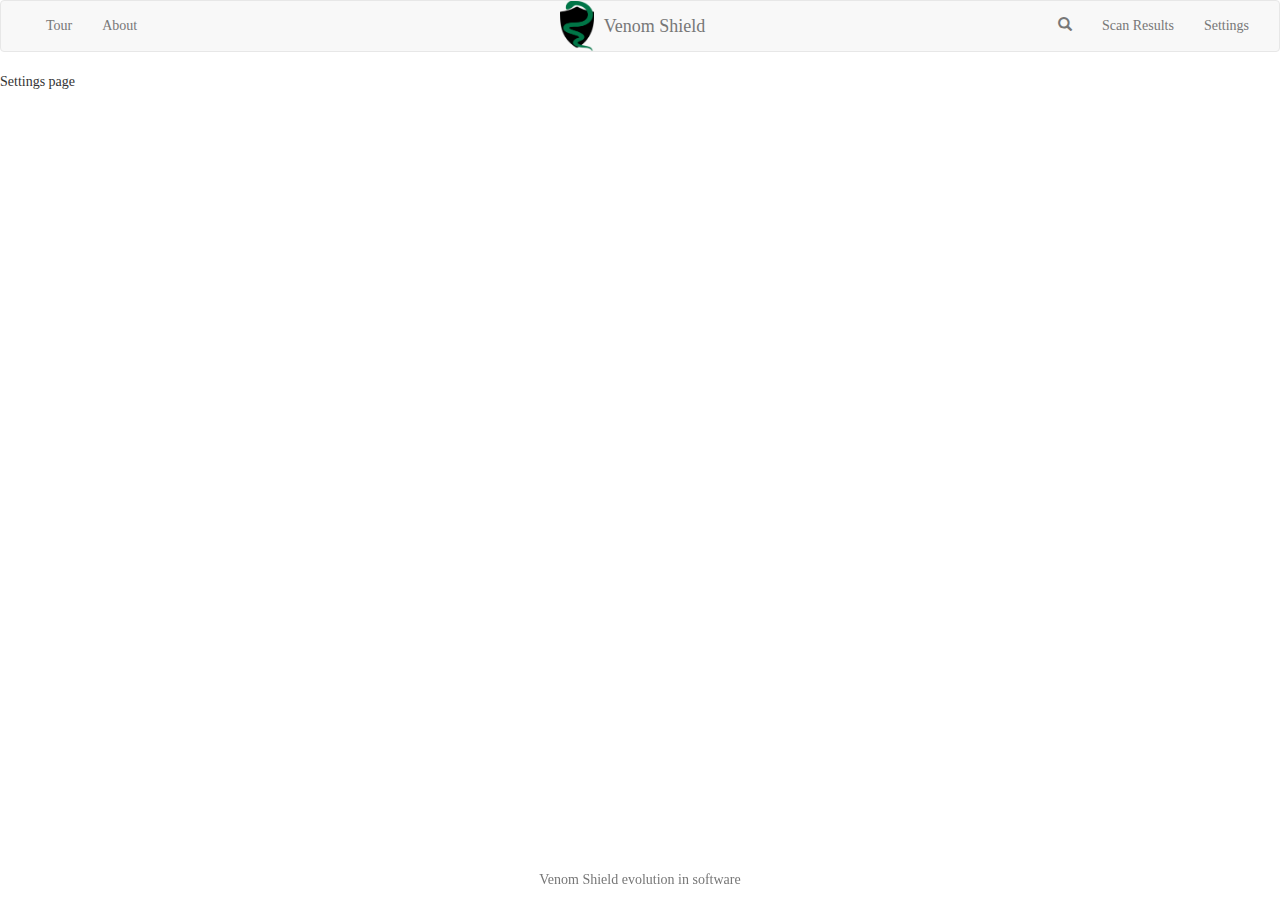
==== templates/about.html @ e1eb4aa6 "added 4 example pages for website" ====
<!DOCTYPE html>
<html lang="en">
<head>
    <meta charset="UTF-8">
    <meta name="viewport" content="width=device-width, initial-scale=1.0">
    <meta http-equiv="X-UA-Compatible" content="ie=edge">
    
    <link rel="stylesheet" href="https://maxcdn.bootstrapcdn.com/bootstrap/3.3.6/css/bootstrap.min.css" type="text/css">
    <link rel="stylesheet" href="../css/style.css" type="text/css" />

    <script type="text/javascript" src="https://code.jquery.com/jquery-2.1.3.min.js" integrity="sha256-ivk71nXhz9nsyFDoYoGf2sbjrR9ddh+XDkCcfZxjvcM=" crossorigin="anonymous"></script>    
    <script type="text/javascript" src="https://maxcdn.bootstrapcdn.com/bootstrap/3.3.6/js/bootstrap.min.js"></script>

    <title>Venom Shield</title>
    <link rel="icon" href="../images/VenomShield.png">

</head>
<!--Navigation-->
  <nav class="navbar navbar-default">
    <div class="container-fluid">
      <div class="navbar-header">
        <button type="button" class="navbar-toggle collapsed" data-toggle="collapse" data-target="#navbar9">
          <span class="sr-only">Toggle navigation</span>
          <span class="icon-bar"></span>
          <span class="icon-bar"></span>
          <span class="icon-bar"></span>
        </button>
      </div>
      
      <div class="brand-centered">
      <a class="navbar-brand" href="../templates/index.html"><img style="margin-right: 10px; padding: 0;" src="../images/VenomShield.png" alt="Dispute Bills">Venom Shield
      </a>
      </div>
      

      <div id="navbar9" class="navbar-collapse collapse">
        <ul class="nav navbar-nav navbar-left">
          <li><a href="#">Tour</a></li>
          <li><a href="../templates/about.html">About</a></li>
        </ul>
        <ul class="nav navbar-nav navbar-right">
          <li><a href="#"><span class="glyphicon glyphicon-search hidden-xs"></span></a></li>
          <li><a href="../templates/scanResults.html">Scan Results</a></li>
          <li><a href="../templates/settings.html">Settings</a></li>
        </ul>
      </div>
    </div>
  </nav>
<!--/navigation-->

<body>
  
    <p>Settings page</p>
  
</body>

<footer class="footer">
  <div class="container">
    <p class="text-muted"> Venom Shield evolution in software</p>
  </div>
</footer>
    
</html>
---- css/style.css ----
.navbar-brand {
  padding: 0px;
}
.navbar-brand>img {
  height: 100%;
  padding: 15px;
  width: auto;
}

.brand-centered {
  display: flex;
  justify-content: center;
  position: absolute;
  width: 100%;
  left: 0;
  top: 0;
}
.brand-centered .navbar-brand {
  display: flex;
  align-items: center;
}
.navbar-toggle {
    z-index: 1;
}

/* CSS Transform Align Navbar Brand Text ... This could also be achieved with table / table-cells */
.navbar-alignit .navbar-header {
	  -webkit-transform-style: preserve-3d;
  -moz-transform-style: preserve-3d;
  transform-style: preserve-3d;
  height: 50px;
}
.navbar-alignit .navbar-brand {
	top: 50%;
	display: block;
	position: relative;
	height: auto;
	transform: translate(0,-50%);
	margin-right: 15px;
  margin-left: 15px;
}





.navbar-nav>li>.dropdown-menu {
	z-index: 9999;
}

body {
  font-family: "Lato";
}


.footer {
   position: fixed;
   left: 0;
   bottom: 0;
   width: 100%;
   color: white;
   text-align: center;
}
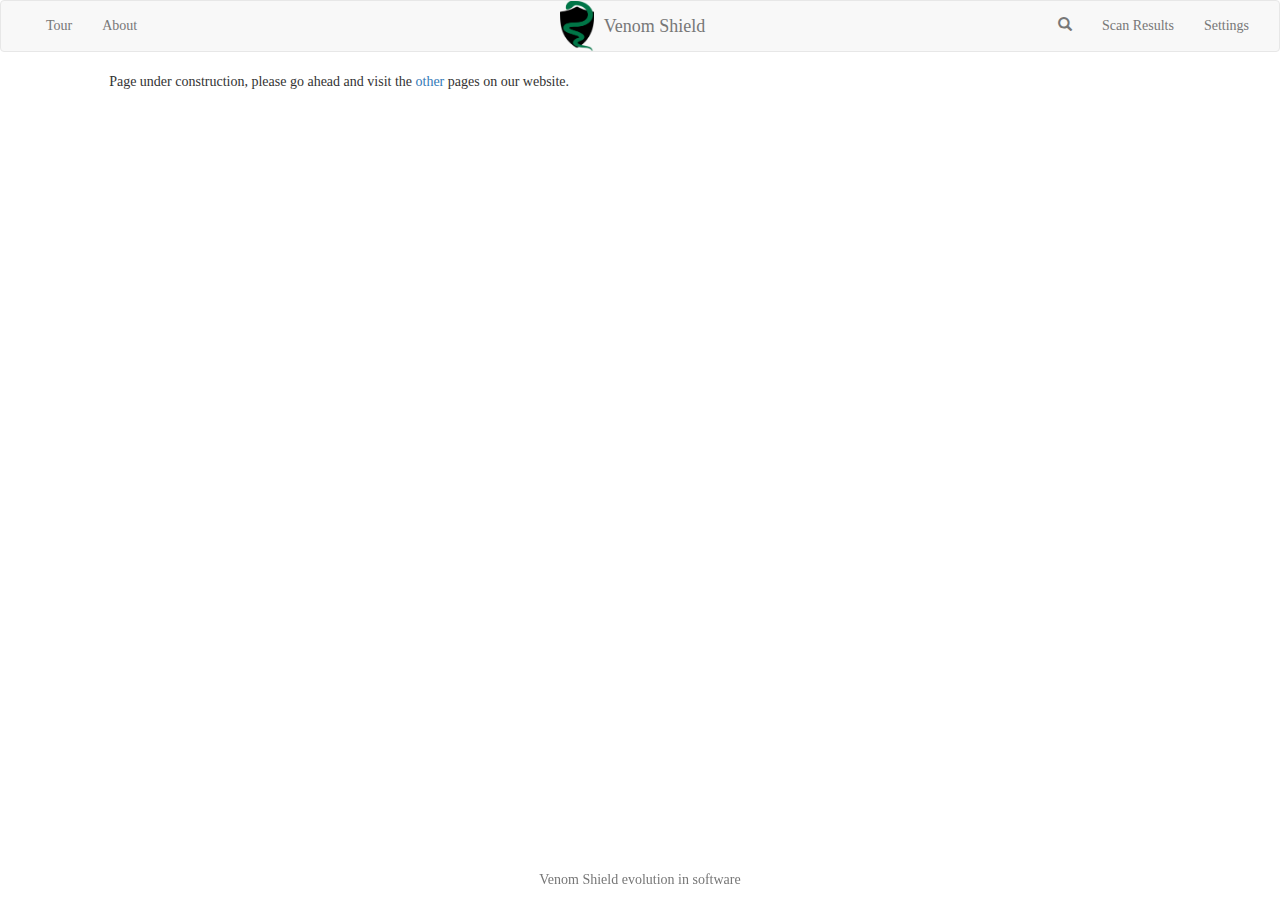
==== commit 6b4a19c7: "added the two buttons on home page, and alligned them accordingly" ====
--- a/templates/about.html
+++ b/templates/about.html
@@ -49,8 +49,12 @@
 <!--/navigation-->
 
 <body>
-  
-    <p>Settings page</p>
+  <div class="row">
+    <div class="col-md-1"></div>
+    <div class="col-md-11">
+      <p>Page under construction, please go ahead and visit the <a href="../templates/index.html">other</a> pages on our website.</p>
+    </div>
+  </div>
   
 </body>
 
--- a/css/style.css
+++ b/css/style.css
@@ -52,6 +52,23 @@
   font-family: "Lato";
 }
 
+.btn{
+  height: 200px;
+  width: 200px;
+  border-radius: 50%;
+  margin: 25px;
+  font-size: 25px;
+  background-color: none;
+}
+
+.btn-succes{
+  border-color: #408516;
+}
+
+.btn-warning{
+  border-color: #f99f1C;
+  margin-bottom: 35px;
+}
 
 .footer {
    position: fixed;
@@ -60,4 +77,7 @@
    width: 100%;
    color: white;
    text-align: center;
-}+   padding-top: 15px;
+  
+}
+
